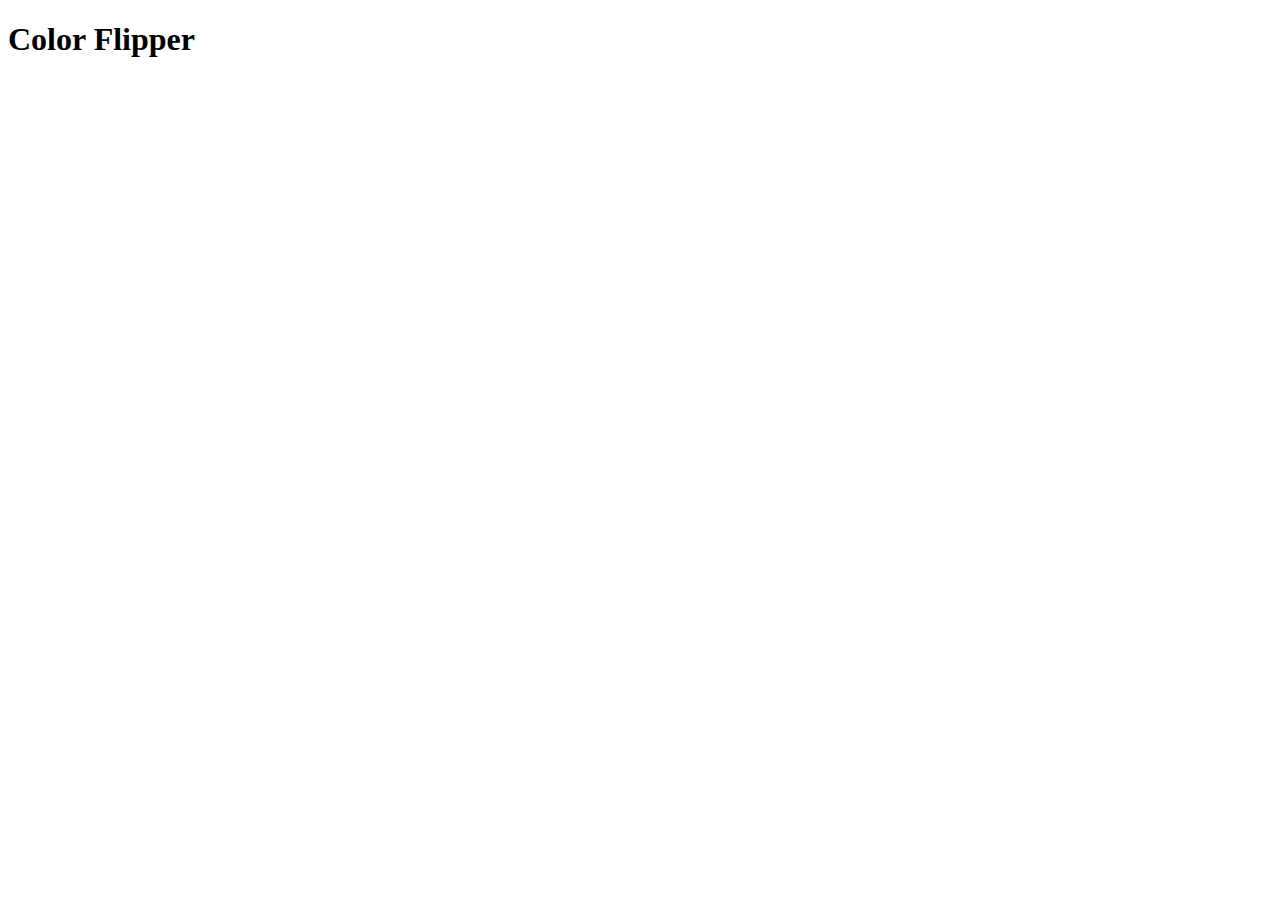
==== index.html @ 509969ab "color flipper" ====
<!DOCTYPE html>

<html lang="en">

<head>
    <meta charset="UTF-8" />
    <meta name="viewport" content="width=device-width, initial-scale=1.0" />

    <title>Color Flipper || Simple</title>

    <!--styles-->
    <link rel="stylesheet" href="styles.css" />
</head>

<body>
    <h1>Color Flipper</h1>
    <!--javascript-->
    <script src="app.js"></script>
</body>

</html>
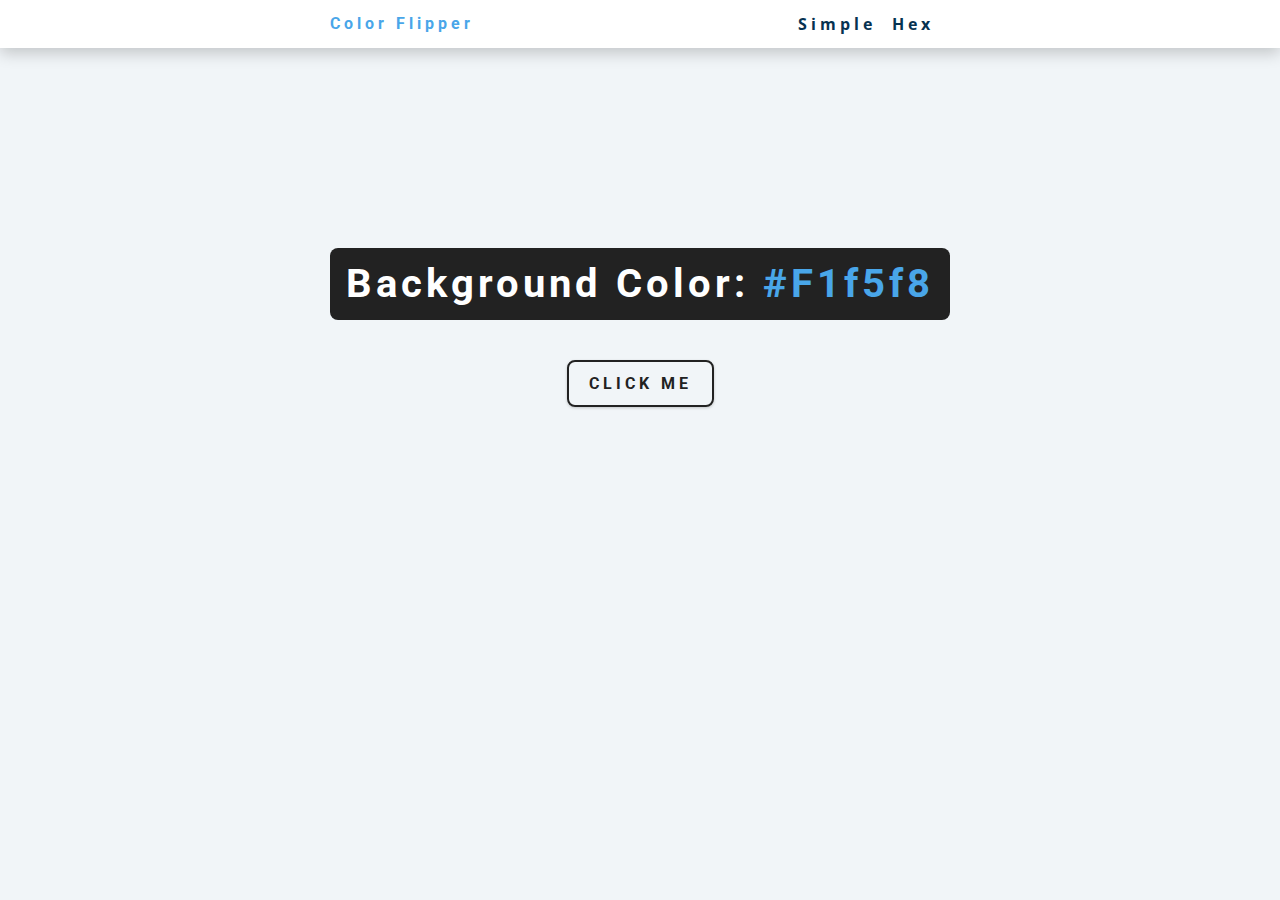
==== commit 5db3555d: "changed title" ====
--- a/index.html
+++ b/index.html
@@ -6,14 +6,41 @@
     <meta charset="UTF-8" />
     <meta name="viewport" content="width=device-width, initial-scale=1.0" />
 
-    <title>Color Flipper || Simple</title>
+    <title>Color Flipper</title>
 
     <!--styles-->
     <link rel="stylesheet" href="styles.css" />
 </head>
 
 <body>
-    <h1>Color Flipper</h1>
+
+    <nav>
+        <div class="nav-center">
+            <h4>color flipper</h4>
+            <ul class="nav-links">
+                <li>
+                    <a href="index.html">simple</a>
+                </li>
+                <li>
+                    <a href="hex.html">hex</a>
+                </li>
+            </ul>
+        </div>
+    </nav>
+    <div class="container">
+        <div>
+    <h2>background color: <span class="color">#f1f5f8</span></h2>
+    <button class="btn btn-hero" id="btn">
+        click me
+    </button>
+        </div>
+ 
+        
+    </div>
+  
+
+
+
     <!--javascript-->
     <script src="app.js"></script>
 </body>
--- a/styles.css
+++ b/styles.css
@@ -0,0 +1,241 @@
+/*
+=============== 
+Fonts
+===============
+*/
+@import url("https://fonts.googleapis.com/css?family=Open+Sans|Roboto:400,700&display=swap");
+
+/*
+=============== 
+Variables
+===============
+*/
+
+:root {
+  /* dark shades of primary color*/
+  --clr-primary-1: hsl(205, 86%, 17%);
+  --clr-primary-2: hsl(205, 77%, 27%);
+  --clr-primary-3: hsl(205, 72%, 37%);
+  --clr-primary-4: hsl(205, 63%, 48%);
+  /* primary/main color */
+  --clr-primary-5: hsl(205, 78%, 60%);
+  /* lighter shades of primary color */
+  --clr-primary-6: hsl(205, 89%, 70%);
+  --clr-primary-7: hsl(205, 90%, 76%);
+  --clr-primary-8: hsl(205, 86%, 81%);
+  --clr-primary-9: hsl(205, 90%, 88%);
+  --clr-primary-10: hsl(205, 100%, 96%);
+  /* darkest grey - used for headings */
+  --clr-grey-1: hsl(209, 61%, 16%);
+  --clr-grey-2: hsl(211, 39%, 23%);
+  --clr-grey-3: hsl(209, 34%, 30%);
+  --clr-grey-4: hsl(209, 28%, 39%);
+  /* grey used for paragraphs */
+  --clr-grey-5: hsl(210, 22%, 49%);
+  --clr-grey-6: hsl(209, 23%, 60%);
+  --clr-grey-7: hsl(211, 27%, 70%);
+  --clr-grey-8: hsl(210, 31%, 80%);
+  --clr-grey-9: hsl(212, 33%, 89%);
+  --clr-grey-10: hsl(206, 33%, 96%);
+  --clr-white: #fff;
+  --clr-red-dark: hsl(360, 67%, 44%);
+  --clr-red-light: hsl(360, 71%, 66%);
+  --clr-green-dark: hsl(125, 67%, 44%);
+  --clr-green-light: hsl(125, 71%, 66%);
+  --clr-black: #222;
+  --ff-primary: "Roboto", sans-serif;
+  --ff-secondary: "Open Sans", sans-serif;
+  --transition: all 0.3s linear;
+  --spacing: 0.25rem;
+  --radius: 0.5rem;
+  --light-shadow: 0 5px 15px rgba(0, 0, 0, 0.1);
+  --dark-shadow: 0 5px 15px rgba(0, 0, 0, 0.2);
+  --max-width: 1170px;
+  --fixed-width: 620px;
+}
+/*
+=============== 
+Global Styles
+===============
+*/
+
+*,
+::after,
+::before {
+  margin: 0;
+  padding: 0;
+  box-sizing: border-box;
+}
+body {
+  font-family: var(--ff-secondary);
+  background: var(--clr-grey-10);
+  color: var(--clr-grey-1);
+  line-height: 1.5;
+  font-size: 0.875rem;
+}
+ul {
+  list-style-type: none;
+}
+a {
+  text-decoration: none;
+}
+img:not(.nav-logo) {
+  width: 100%;
+  display: block;
+}
+
+h1,
+h2,
+h3,
+h4 {
+  letter-spacing: var(--spacing);
+  text-transform: capitalize;
+  line-height: 1.25;
+  margin-bottom: 0.75rem;
+  font-family: var(--ff-primary);
+}
+h1 {
+  font-size: 3rem;
+}
+h2 {
+  font-size: 2rem;
+}
+h3 {
+  font-size: 1.25rem;
+}
+h4 {
+  font-size: 0.875rem;
+}
+p {
+  margin-bottom: 1.25rem;
+  color: var(--clr-grey-5);
+}
+@media screen and (min-width: 800px) {
+  h1 {
+    font-size: 4rem;
+  }
+  h2 {
+    font-size: 2.5rem;
+  }
+  h3 {
+    font-size: 1.75rem;
+  }
+  h4 {
+    font-size: 1rem;
+  }
+  body {
+    font-size: 1rem;
+  }
+  h1,
+  h2,
+  h3,
+  h4 {
+    line-height: 1;
+  }
+}
+/*  global classes */
+
+.btn {
+  font-family: var(--ff-primary);
+  text-transform: uppercase;
+  background: transparent;
+  color: var(--clr-black);
+  padding: 0.375rem 0.75rem;
+  letter-spacing: var(--spacing);
+  display: inline-block;
+  font-weight: 700;
+  transition: var(--transition);
+  font-size: 0.875rem;
+  border: 2px solid var(--clr-black);
+  cursor: pointer;
+  box-shadow: 0 1px 3px rgba(0, 0, 0, 0.2);
+  border-radius: var(--radius);
+}
+.btn:hover {
+  color: var(--clr-white);
+  background: var(--clr-black);
+}
+.btn-hero {
+  font-size: 1rem;
+  padding: 0.75rem 1.25rem;
+}
+/* section */
+.section {
+  padding: 5rem 0;
+}
+
+.section-center {
+  width: 90vw;
+  margin: 0 auto;
+  max-width: 1170px;
+}
+@media screen and (min-width: 992px) {
+  .section-center {
+    width: 95vw;
+  }
+}
+/*
+=============== 
+Nav
+===============
+*/
+nav {
+  background: var(--clr-white);
+  height: 3rem;
+  display: grid;
+  align-items: center;
+  box-shadow: var(--dark-shadow);
+}
+.nav-center {
+  width: 90vw;
+  max-width: var(--fixed-width);
+  margin: 0 auto;
+  display: flex;
+  align-items: center;
+  justify-content: space-between;
+}
+.nav-center h4 {
+  margin-bottom: 0;
+  color: var(--clr-primary-5);
+}
+.nav-links {
+  display: flex;
+}
+nav a {
+  text-transform: capitalize;
+  font-weight: 700;
+  font-size: 1rem;
+  color: var(--clr-primary-1);
+  letter-spacing: var(--spacing);
+  margin-right: 1rem;
+}
+nav a:hover {
+  color: var(--clr-primary-5);
+}
+/*
+=============== 
+Container
+===============
+*/
+main {
+  min-height: calc(100vh - 3rem);
+  display: grid;
+  place-items: center;
+}
+.container {
+  text-align: center;
+  display: flex;
+  justify-content: center;
+  align-items: center;
+  margin: 200px;
+}
+.container h2 {
+  background: var(--clr-black);
+  color: var(--clr-white);
+  padding: 1rem;
+  border-radius: var(--radius);
+  margin-bottom: 2.5rem;
+}
+.color {
+  color: var(--clr-primary-5);
+}
